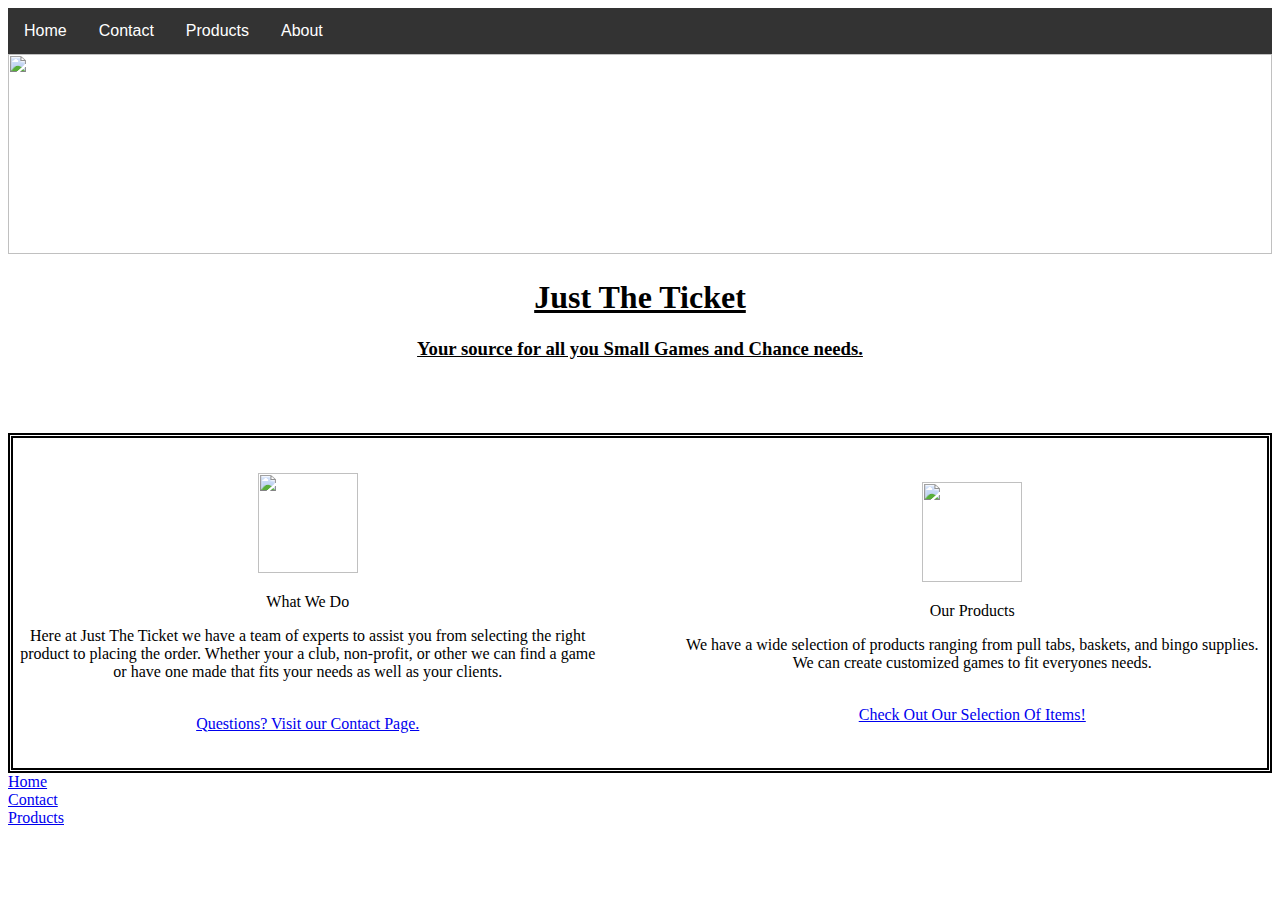
==== Index.html @ e0ad95e1 "s" ====
<!doctype html>
<html>
<head>
<meta charset="utf-8">
<title>Item1</title>
<link href="Contact.css" rel="stylesheet" type="text/css">
</head>

<body>
<!--Start of Heading-->	
<div class="navbar">
  <a href="Index.html">Home</a>
  <a href="Contact.html">Contact</a>
  <a href="Products.html">Products</a>
<a href="About Us.html">About</a>	
</div>
<!--End of Heading-->
<div class="banner-header"><img src="../Images/Random Images/Example.jpg" width="100%" height="200" alt=""/>
	<h1 class="header">Just The Ticket</h1>
  <h3 class="header">Your source for all you Small Games and Chance needs.</h3>
<div id="banner"></div>	
</div>
<br>
<br>
<br>
	
<div>
	<div class="row">
		
		
		<div class="column" style="height: 330px"> <img src="../Images/Random Images/Example.jpg" width="100px" height="100px">
		  <p>What We Do</p>
		  <p>Here at Just The Ticket we have a team of experts to assist you from selecting the right product to placing the order. Whether your a club, non-profit, or other we can find a game or have one made that fits your needs as well as your clients. </p>
			<br>
			<a href="Contact.html">Questions? Visit our Contact Page.</a>
		</div>
		<div class="column" style="height: 330px"> <img src="../Images/Random Images/Example.jpg" width="100px" height="100px">
		  <p>Our Products</p>
		  <p>We have a wide selection of products ranging from pull tabs, baskets, and bingo supplies. We can create customized games to fit everyones needs.</p>
			<br>
			<a href="Products.html">Check Out Our Selection Of Items!</a>
		</div>
	</div>
	<footer>
		<div class="footer">
	  		<a href="Index.html">Home</a>
			<br>
	  		<a href="Contact.html">Contact</a>
			<br>
			<a href="Products.html">Products</a>
			<br>
		</div>	
	</footer>
</div>	
</body>
</html>
---- Contact.css ----
@charset "utf-8";
/* CSS Document */

/* Header */

/* Navbar container */
.navbar {
  overflow: hidden;
  background-color: #333;
  font-family: Arial;
}

/* Links inside the navbar */
.navbar a {
  float: left;
  font-size: 16px;
  color: white;
  text-align: center;
  padding: 14px 16px;
  text-decoration: none;
}

/* The dropdown container */
.dropdown {
  float: left;
  overflow: hidden;
}

/* Dropdown button */
.dropdown .dropbtn {
  font-size: 16px; 
  border: none;
  outline: none;
  color: white;
  padding: 14px 16px;
  background-color: inherit;
}

/* Add a red background color to navbar links on hover */
.navbar a:hover, .dropdown:hover .dropbtn {
    background-color: #9B9B9B;
}

/* Dropdown content (hidden by default) */
.dropdown-content {
  display: none;
  position: absolute;
  background-color: #f9f9f9;
  min-width: 160px;
  box-shadow: 0px 8px 16px 0px rgba(0,0,0,0.2);
  z-index: 1;
}

/* Links inside the dropdown */
.dropdown-content a {
  float: none;
  color: black;
  padding: 12px 16px;
  text-decoration: none;
  display: block;
  text-align: left;
}

/* Add a grey background color to dropdown links on hover */
.dropdown-content a:hover {
  background-color: #ddd;
}

/* Show the dropdown menu on hover */
.dropdown:hover .dropdown-content {
  display: block;
}

.header {text-align: center;
		text-decoration: underline;
		font-family:Baskerville, "Palatino Linotype", Palatino, "Century Schoolbook L", "Times New Roman", "serif"}

/* Contact Page Start */

input[type=text], select, textarea {
    width: 100%; /* Full width */
    padding: 12px; /* Some padding */  
    border: 1px solid #ccc; /* Gray border */
    border-radius: 4px; /* Rounded borders */
    box-sizing: border-box; /* Make sure that padding and width stays in place */
    margin-top: 6px; /* Add a top margin */
    margin-bottom: 16px; /* Bottom margin */
    resize: vertical /* Allow the user to vertically resize the textarea (not horizontally) */
}

input[type=submit] {
    background-color: #4CAF50;
    color: white;
    padding: 12px 20px;
    border: none;
    border-radius: 4px;
    cursor: pointer;
}

input[type=submit]:hover {
    background-color: #45a049;
}

/* Add a background color and some padding around the form */
.container {
    border-radius: 5px;
    background-color: #f2f2f2;
	padding: 20px;}

#contact-header	{text-align: center;}
	
/*Contact Page End*/




.row {column-count: 2;
	column-width: 75px;
	column-gap: 75px;
	border: thick;
	text-align: center;
	border-style:double;
	border-color:#000000;}

#aboutpar {
    margin-right: 40%;
    margin-left: 40%;
    text-align: center;}

.column {align-content: center;
font-family: Cambria, "Hoefler Text", "Liberation Serif", Times, "Times New Roman", "serif"}

/*Background Color*/
body {background-color: #FFFFFF}



/*

footer {border-style:double;
		border-color:#000000;
		width: 100%;
		height: auto;}
*/

/*Products Page*/

.row1 {column-count: 3;
	column-width: 75px;
	column-gap: 75px;
	border: thick;
	text-align: center;
	border-style:double;
	border-color:#000000;}

.rowfeatured {
	text-align: center;
	border-style:double;
	border-color:#000000;
	border-width: 7px;
	column-count: 3;}

/*Product Page*/

.product {border-style:solid;
		border-color: #000000;
		text-align: center;}

.review {border-style:solid;
		text-align: center;}

/*Pull Tabs*/

.pulltabs {
	text-align: center;
	border-style:double;
	border-color:#000000;
	border-width: 7px;
	column-count: 3;}
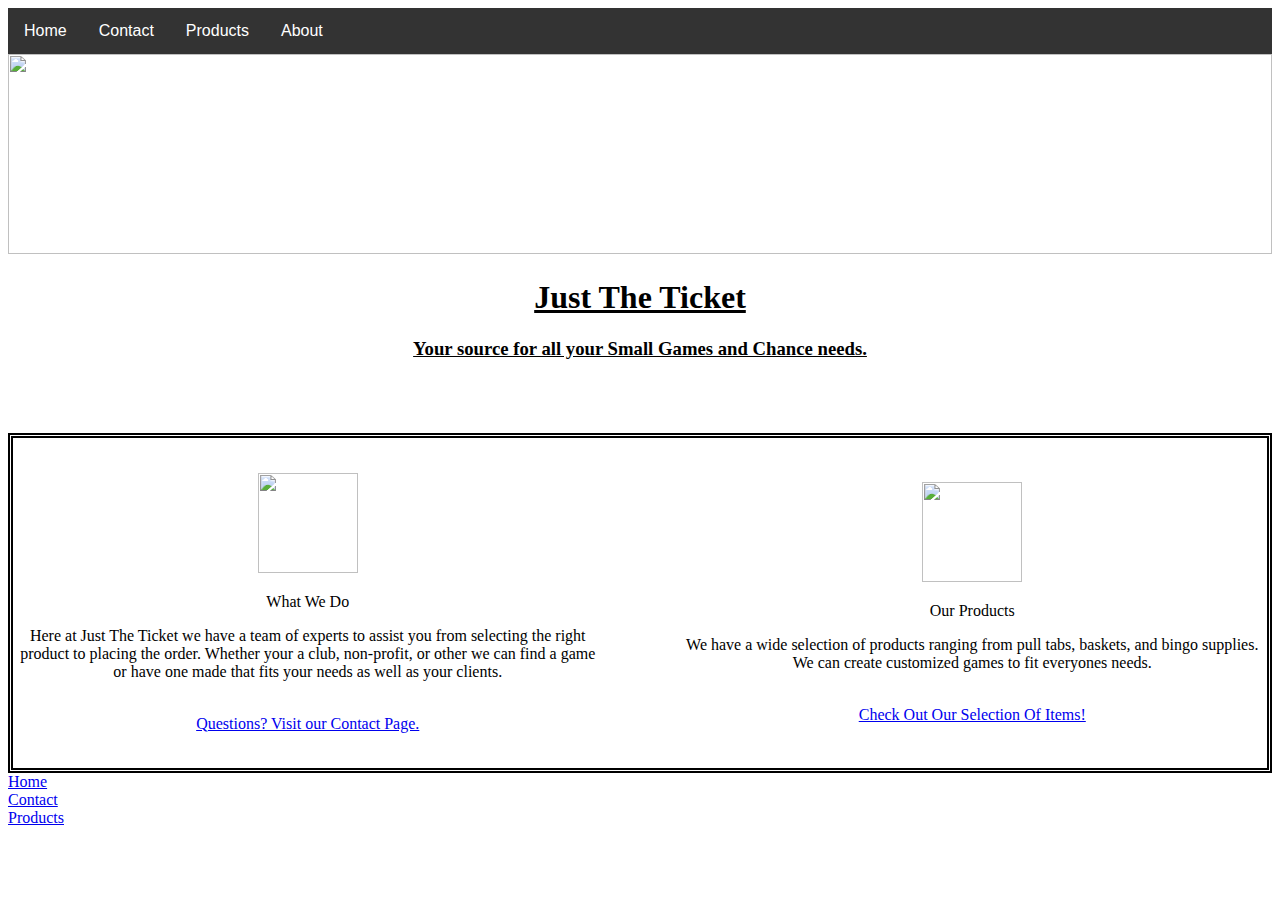
==== commit fbb358f3: "Fixed typo" ====
--- a/Index.html
+++ b/Index.html
@@ -17,7 +17,7 @@
 <!--End of Heading-->
 <div class="banner-header"><img src="../Images/Random Images/Example.jpg" width="100%" height="200" alt=""/>
 	<h1 class="header">Just The Ticket</h1>
-  <h3 class="header">Your source for all you Small Games and Chance needs.</h3>
+  <h3 class="header">Your source for all your Small Games and Chance needs.</h3>
 <div id="banner"></div>	
 </div>
 <br>
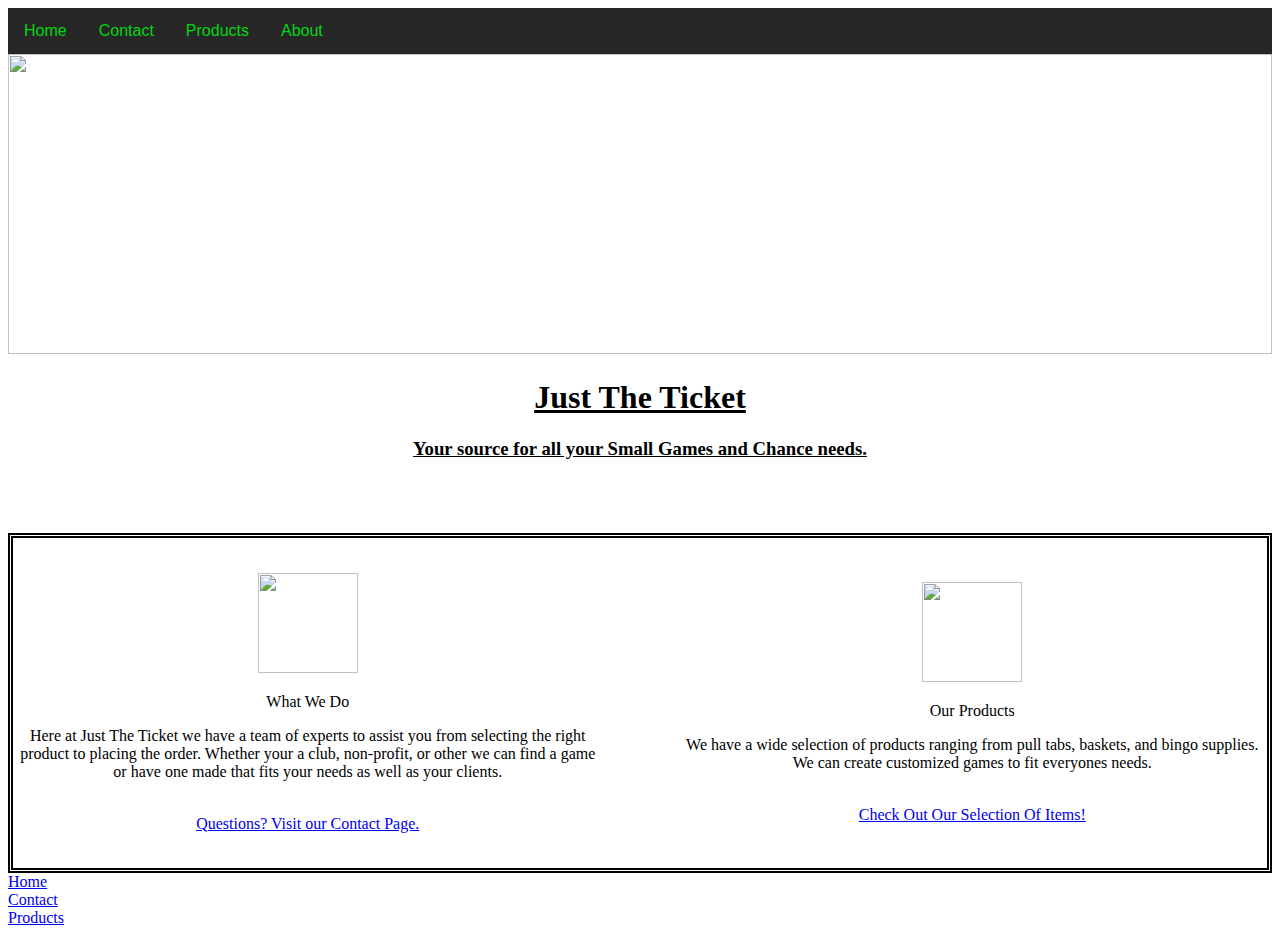
==== commit 58101a64: "Changed some of the images and color schemes." ====
--- a/Index.html
+++ b/Index.html
@@ -15,7 +15,7 @@
 <a href="About Us.html">About</a>	
 </div>
 <!--End of Heading-->
-<div class="banner-header"><img src="../Images/Random Images/Example.jpg" width="100%" height="200" alt=""/>
+<div class="banner-header"><img src="file:///C:/Users/jfulk/Desktop/My_Portfolio/Images/My%20Post.jpg" width="100%" height="300" alt=""/>
 	<h1 class="header">Just The Ticket</h1>
   <h3 class="header">Your source for all your Small Games and Chance needs.</h3>
 <div id="banner"></div>	
--- a/Contact.css
+++ b/Contact.css
@@ -6,7 +6,7 @@
 /* Navbar container */
 .navbar {
   overflow: hidden;
-  background-color: #333;
+  background-color: #272727;
   font-family: Arial;
 }
 
@@ -14,7 +14,7 @@
 .navbar a {
   float: left;
   font-size: 16px;
-  color: white;
+  color: #01D712;
   text-align: center;
   padding: 14px 16px;
   text-decoration: none;
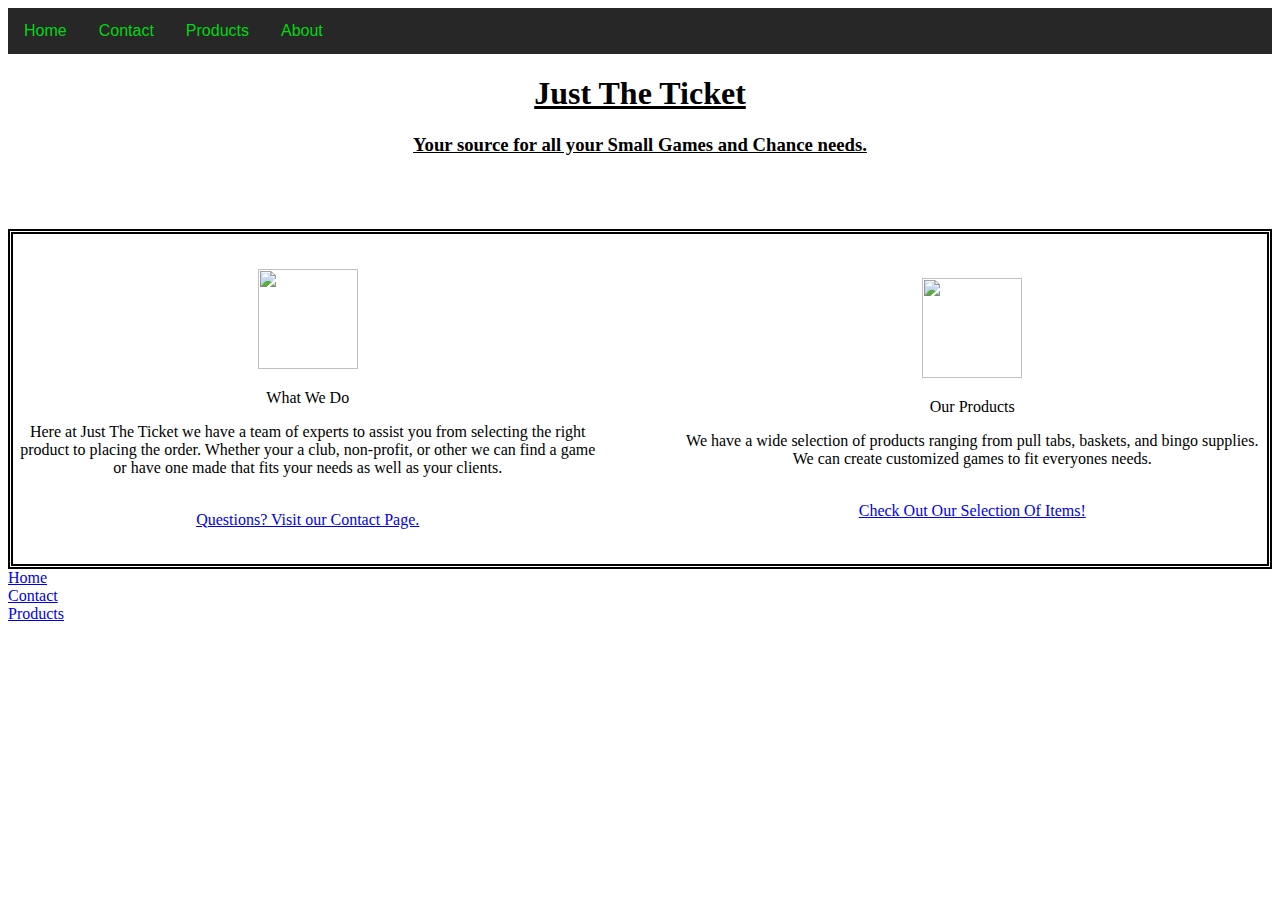
==== commit cfac680a: "Removed old code" ====
--- a/Index.html
+++ b/Index.html
@@ -7,27 +7,31 @@
 </head>
 
 <body>
-<!--Start of Heading-->	
+<!--Start of Heading-->
+
+
 <div class="navbar">
   <a href="Index.html">Home</a>
   <a href="Contact.html">Contact</a>
   <a href="Products.html">Products</a>
-<a href="About Us.html">About</a>	
+<a href="About Us.html">About</a>
 </div>
+<div class="banner-header" height:"300px"width:"100%"></div>
+
+
 <!--End of Heading-->
-<div class="banner-header"><img src="file:///C:/Users/jfulk/Desktop/My_Portfolio/Images/My%20Post.jpg" width="100%" height="300" alt=""/>
-	<h1 class="header">Just The Ticket</h1>
-  <h3 class="header">Your source for all your Small Games and Chance needs.</h3>
-<div id="banner"></div>	
+<div>
+	<h1 class="heading">Just The Ticket</h1>
+  <h3 class="heading">Your source for all your Small Games and Chance needs.</h3>
 </div>
 <br>
 <br>
 <br>
-	
+
 <div>
 	<div class="row">
-		
-		
+
+
 		<div class="column" style="height: 330px"> <img src="../Images/Random Images/Example.jpg" width="100px" height="100px">
 		  <p>What We Do</p>
 		  <p>Here at Just The Ticket we have a team of experts to assist you from selecting the right product to placing the order. Whether your a club, non-profit, or other we can find a game or have one made that fits your needs as well as your clients. </p>
@@ -49,8 +53,8 @@
 			<br>
 			<a href="Products.html">Products</a>
 			<br>
-		</div>	
+		</div>
 	</footer>
-</div>	
+</div>
 </body>
 </html>
--- a/Contact.css
+++ b/Contact.css
@@ -2,6 +2,12 @@
 /* CSS Document */
 
 /* Header */
+
+.heading {text-align: center;
+		text-decoration: underline;
+		font-family:Baskerville, "Palatino Linotype", Palatino, "Century Schoolbook L", "Times New Roman", "serif"}
+
+.banner-header {background-image: image(store/images/my-post.jpg);}
 
 /* Navbar container */
 .navbar {
@@ -20,66 +26,17 @@
   text-decoration: none;
 }
 
-/* The dropdown container */
-.dropdown {
-  float: left;
-  overflow: hidden;
-}
-
-/* Dropdown button */
-.dropdown .dropbtn {
-  font-size: 16px; 
-  border: none;
-  outline: none;
-  color: white;
-  padding: 14px 16px;
-  background-color: inherit;
-}
 
 /* Add a red background color to navbar links on hover */
 .navbar a:hover, .dropdown:hover .dropbtn {
     background-color: #9B9B9B;
 }
 
-/* Dropdown content (hidden by default) */
-.dropdown-content {
-  display: none;
-  position: absolute;
-  background-color: #f9f9f9;
-  min-width: 160px;
-  box-shadow: 0px 8px 16px 0px rgba(0,0,0,0.2);
-  z-index: 1;
-}
-
-/* Links inside the dropdown */
-.dropdown-content a {
-  float: none;
-  color: black;
-  padding: 12px 16px;
-  text-decoration: none;
-  display: block;
-  text-align: left;
-}
-
-/* Add a grey background color to dropdown links on hover */
-.dropdown-content a:hover {
-  background-color: #ddd;
-}
-
-/* Show the dropdown menu on hover */
-.dropdown:hover .dropdown-content {
-  display: block;
-}
-
-.header {text-align: center;
-		text-decoration: underline;
-		font-family:Baskerville, "Palatino Linotype", Palatino, "Century Schoolbook L", "Times New Roman", "serif"}
-
 /* Contact Page Start */
 
 input[type=text], select, textarea {
     width: 100%; /* Full width */
-    padding: 12px; /* Some padding */  
+    padding: 12px; /* Some padding */
     border: 1px solid #ccc; /* Gray border */
     border-radius: 4px; /* Rounded borders */
     box-sizing: border-box; /* Make sure that padding and width stays in place */
@@ -108,7 +65,7 @@
 	padding: 20px;}
 
 #contact-header	{text-align: center;}
-	
+
 /*Contact Page End*/
 
 
@@ -176,4 +133,4 @@
 	border-style:double;
 	border-color:#000000;
 	border-width: 7px;
-	column-count: 3;}+	column-count: 3;}
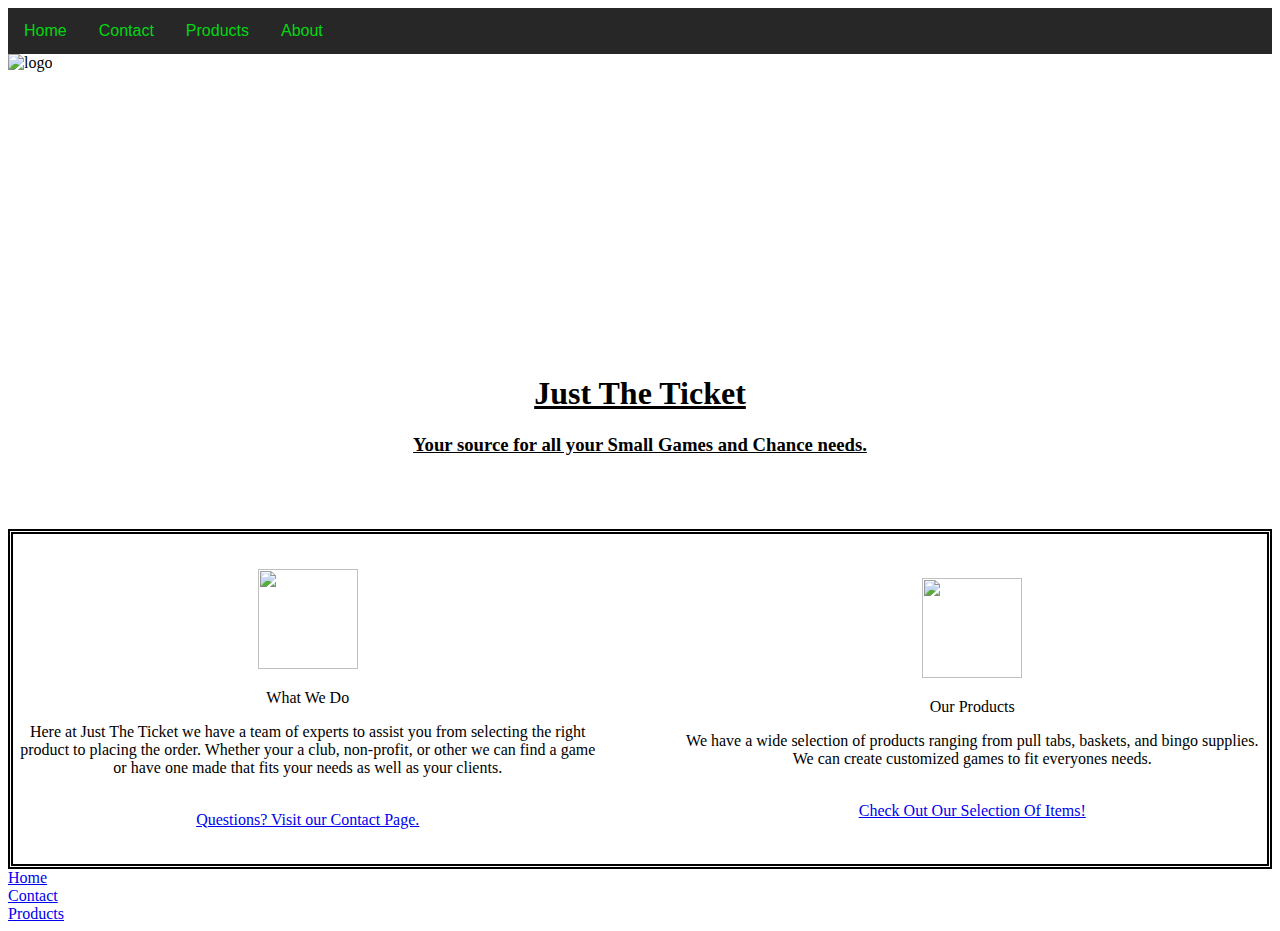
==== commit bd6192a6: "Fixed Banner/Heading" ====
--- a/Index.html
+++ b/Index.html
@@ -16,7 +16,7 @@
   <a href="Products.html">Products</a>
 <a href="About Us.html">About</a>
 </div>
-<div class="banner-header" height:"300px"width:"100%"></div>
+<div class="banner-header" height:"300px"width:"100%"> <img src="https://raw.githubusercontent.com/jfulk/store/master/images/my-post.jpg" height="300px" width="100%" alt="logo"/></div>
 
 
 <!--End of Heading-->
--- a/Contact.css
+++ b/Contact.css
@@ -7,7 +7,9 @@
 		text-decoration: underline;
 		font-family:Baskerville, "Palatino Linotype", Palatino, "Century Schoolbook L", "Times New Roman", "serif"}
 
-.banner-header {background-image: image(store/images/my-post.jpg);}
+.banner-header {
+  height: 300px;
+  width: 100%;}
 
 /* Navbar container */
 .navbar {
